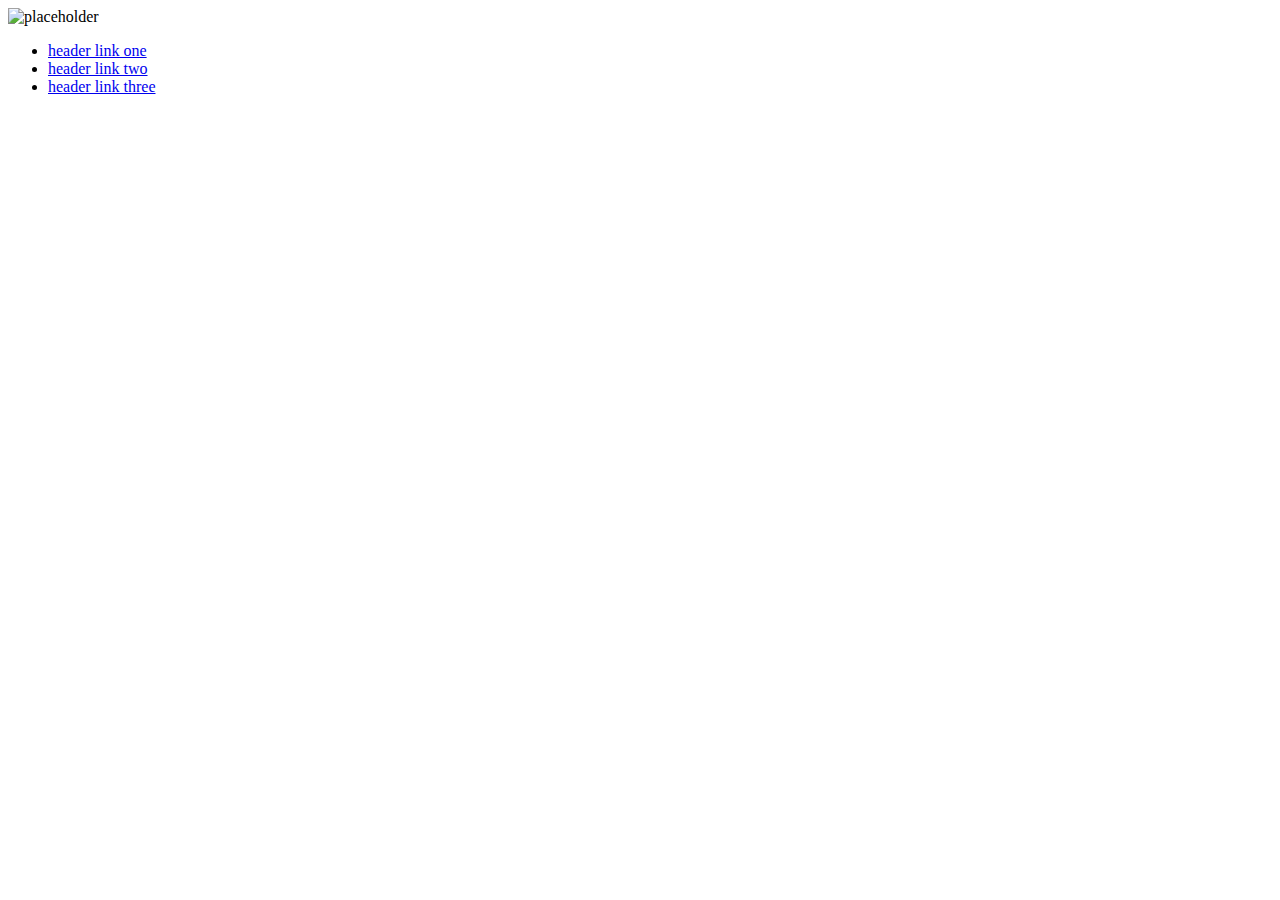
==== project1/index.html @ 9a9730e2 "Add web files" ====
<!DOCTYPE html>
<html lang="en">
    <head>
        <meta charset="UTF-8">
        <link rel="stylesheet" href="style.css">
        <title>SATX MMA</title>
    </head>
<body>
    <div class="header">
        <img src=""placeholder alt="placeholder">
        <ul>
            <li><a href="#">header link one</a></li>
            <li><a href="#">header link two</a></li>
            <li><a href="#">header link three</a></li>
        </ul>
    </div>






</body>
</html>
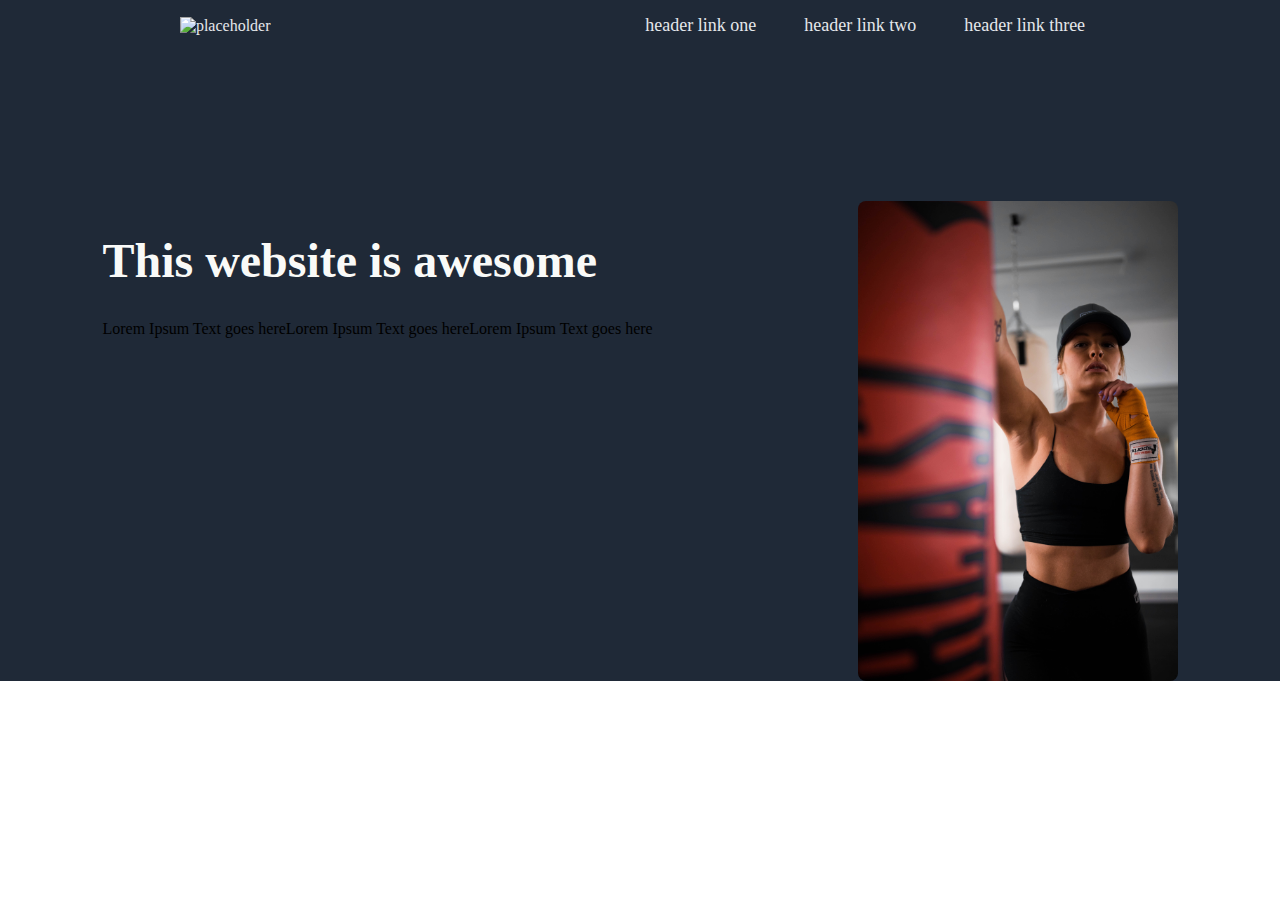
==== commit 06b56f3d: "Add header and hero image" ====
--- a/project1/index.html
+++ b/project1/index.html
@@ -2,22 +2,27 @@
 <html lang="en">
     <head>
         <meta charset="UTF-8">
+        <title>SATX MMA</title>
         <link rel="stylesheet" href="style.css">
-        <title>SATX MMA</title>
     </head>
 <body>
-    <div class="header">
-        <img src=""placeholder alt="placeholder">
-        <ul>
-            <li><a href="#">header link one</a></li>
-            <li><a href="#">header link two</a></li>
-            <li><a href="#">header link three</a></li>
-        </ul>
+    <div class="test-div">
+        <div class="header">
+                <img src=""placeholder alt="placeholder">
+                <ul class="navbar">
+                    <li><a href="#">header link one</a></li>
+                    <li><a href="#">header link two</a></li>
+                    <li><a href="#">header link three</a></li>
+                </ul>
+        </div>
+        <div class="hero">
+            <div class="hero-left">
+            <h1 class="hero-main-text">This website is awesome</h1>
+            <p>Lorem Ipsum Text goes hereLorem Ipsum Text goes hereLorem Ipsum Text goes here</p>
+            </div>
+            <img class="hero-image" src="./images/subtle-cinematics-W-BitUi4ej8-unsplash.jpg" alt="gym punching bag">
+        </div>
     </div>
-
-
-
-
 
 
 </body>
--- a/project1/style.css
+++ b/project1/style.css
@@ -0,0 +1,60 @@
+body {
+    display: flex;
+    flex-direction: column;
+    margin: 0;
+}
+/* HEADER */
+ul {
+    list-style-type: none;
+    margin: 0;
+    padding: 0;
+  }
+  
+li {
+    padding: 15px;
+  }
+
+a {
+    text-decoration: none;
+    color: inherit;
+}
+
+.header {
+    background-color: #1F2937;
+    display: flex;
+    justify-content: space-around;
+    color: #E5E7EB;
+    padding 2rem;
+    align-items: center;
+    padding-bottom: 150px;
+
+}
+
+.navbar {
+    display: flex;
+    font-size: 18px;
+    gap: 18px;
+    color: #E5E7EB;
+}
+
+/* HERO DISPLAY */
+.hero {
+    background-color: #1F2937;
+    display: flex;
+    flex-direction: row;
+    flex-grow: 1;
+    justify-content: space-around;
+}
+
+.hero-main-text {
+    color: #F9FAF8;
+    font-size: 48px;
+    font-weight: bolder;
+}
+
+.hero-image {
+    border-radius: 8px;
+    max-width: 25%;
+    height: auto;
+}
+
